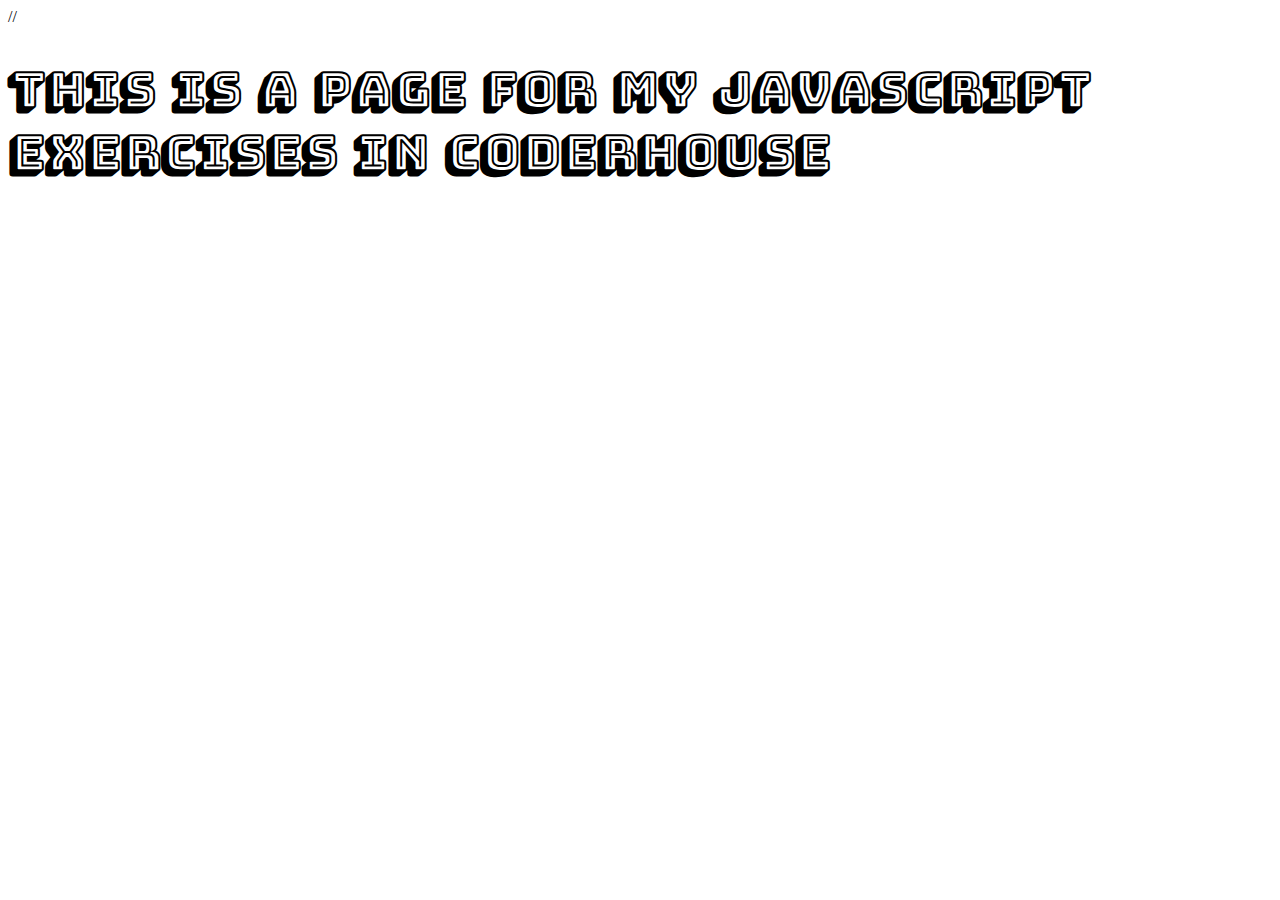
==== Ejercicios.html @ 7a9511a5 "see corrections" ====
<!DOCTYPE html>
<html lang="en">
<head>
    <meta charset="UTF-8">
    <meta http-equiv="X-UA-Compatible" content="IE=edge">
    <meta name="viewport" content="width=device-width, initial-scale=1.0">
    <link rel="stylesheet" href="./styles.css"/>
    <link rel="preconnect" href="https://fonts.googleapis.com">
    <link rel="preconnect" href="https://fonts.gstatic.com" crossorigin>
    <title>JV coderhouse</title>
</head>
<body> //
    <main class="container">
        <h1 class="title">This is a page for my javascript exercises in CoderHouse</h1>
    </main>
    <script src="./javaEjercicios.js"></script>
</body>
</html>
---- styles.css ----
@import url('https://fonts.googleapis.com/css2?family=Bungee+Shade&display=swap');
body {
    background-image: url(./img/pxfuel.jpg);
    background-repeat: no-repeat;
    background-size: cover;
}
//
.container {
    background: rgba(241, 239, 239, 0.26);
    border-radius: 10px;
    box-shadow: 0 4px 30px rgba(0, 0, 0, 0.1);
    backdrop-filter: blur(5.7px);
    -webkit-backdrop-filter: blur(5.7px);
    border: 1px solid rgba(255, 255, 255, 0.08);
    margin: 12%;
    padding: 5%;
    text-align: center;
}

.title {
    font-family: 'Bungee Shade', cursive;
    font-size: 3rem;
}
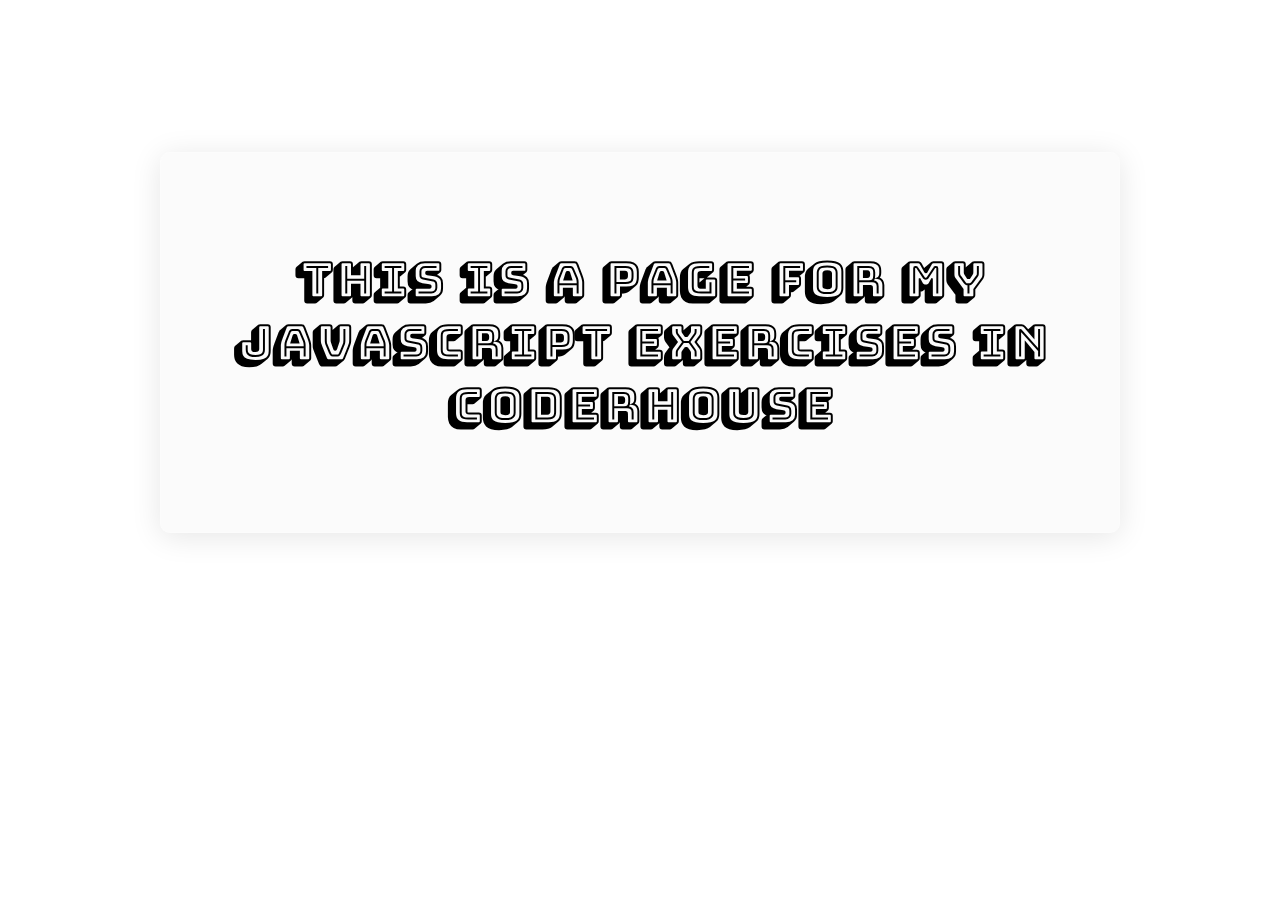
==== commit 22ad8c9c: "Final version, correct stock, ask" ====
--- a/Ejercicios.html
+++ b/Ejercicios.html
@@ -9,7 +9,7 @@
     <link rel="preconnect" href="https://fonts.gstatic.com" crossorigin>
     <title>JV coderhouse</title>
 </head>
-<body> //
+<body>
     <main class="container">
         <h1 class="title">This is a page for my javascript exercises in CoderHouse</h1>
     </main>
--- a/styles.css
+++ b/styles.css
@@ -4,7 +4,7 @@
     background-repeat: no-repeat;
     background-size: cover;
 }
-//
+
 .container {
     background: rgba(241, 239, 239, 0.26);
     border-radius: 10px;
